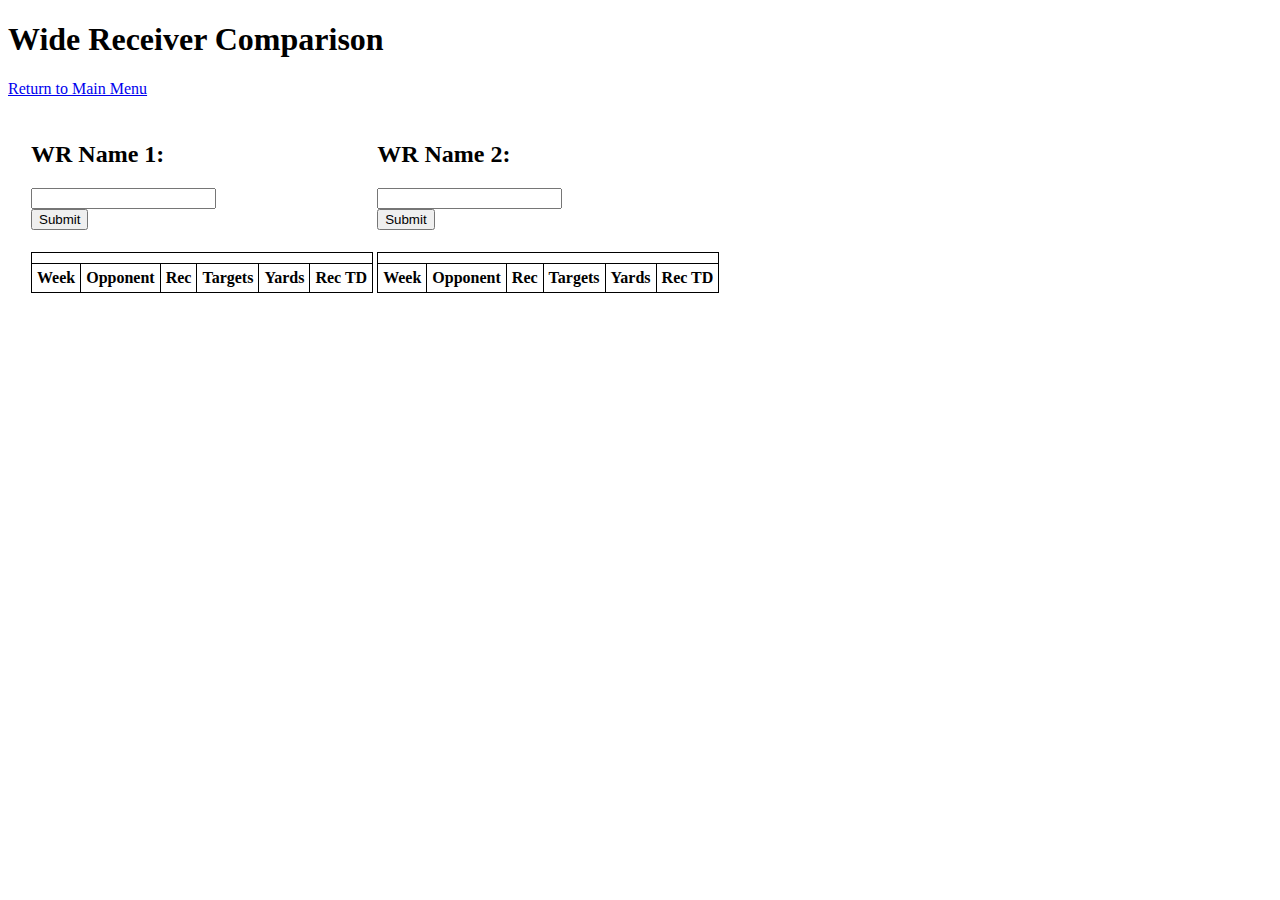
==== wideReceiver.html @ 679d5378 "Add batch data processing in Python; add initial JS frontend structure" ====
<!DOCTYPE html>
<html xmlns="http://www.w3.org/1999/xhtml" xml:lang='en' lang='en'>
<head>
    <meta charset='UTF-8'>
    <link rel='stylesheet' type='text/css' href='stylesMain.css'>
    <title>Fantasy Football Toolbox</title>
    <script src='src/view/wideReceiver.js'></script>
    <script src='src/model/general.js'></script>
    <script>
        window.addEventListener('load', loadLocalStats)
    </script>
    <script>
        window.addEventListener('load', buttonListener1)
    </script>
    <script>
        window.addEventListener('load', buttonListener2)
    </script>
</head>


<body>
    <h1>Wide Receiver Comparison</h1>
    <table id='formsAndStats' class='masterTable'>
        <tr>
            <td>
                <form id='WRInput1'>
                    <h2>WR Name 1:</h2>
                    <input type="text" name="WRInputBox"><br>
                    <button type='button' id="WRSubmit1">Submit</button><br><br>
                </form>
            </td>
            <td>
                <form id='WRInput2'>
                    <h2>WR Name 2:</h2>
                    <input type="text" name="WRInputBox"><br>
                    <button type='button' id="WRSubmit2">Submit</button><br><br>
                </form>
            </td>
        </tr>
        <tr>
            <td>
                <table id='WRStatsTable1' class='dataTable'>
                    <thead>
                        <tr>
                            <th colspan='6' id='playerName1'></th>
                        </tr>
                        <tr>
                            <th>Week</th>
                            <th>Opponent</th>
                            <th>Rec</th>
                            <th>Targets</th>
                            <th>Yards</th>
                            <th>Rec TD</th>
                        </tr>
                    </thead>
                    <tbody></tbody>
                </table>
            </td>
            <td>
                <table id='WRStatsTable2' class='dataTable'>
                    <thead>
                        <tr>
                            <th colspan='6' id='playerName2'></th>
                        </tr>
                        <th>Week</th>
                        <th>Opponent</th>
                        <th>Rec</th>
                        <th>Targets</th>
                        <th>Yards</th>
                        <th>Rec TD</th>
                    </thead>
                    <tbody></tbody>
                </table>
            </td>
    <nav><a href="index.html">Return to Main Menu</a></nav>
</body>
</html>
---- stylesMain.css ----
.dataTable th, .dataTable td, .dataTable {
    border: 1px solid black;
    border-collapse: collapse;
    padding: 5px;
    text-align: center;
}

.masterTable{
    border: none;
    text-align: left;
    padding: 20px;
}

.inlineForms {
    float: left;
}


.inlineTable {
    float: left;
}
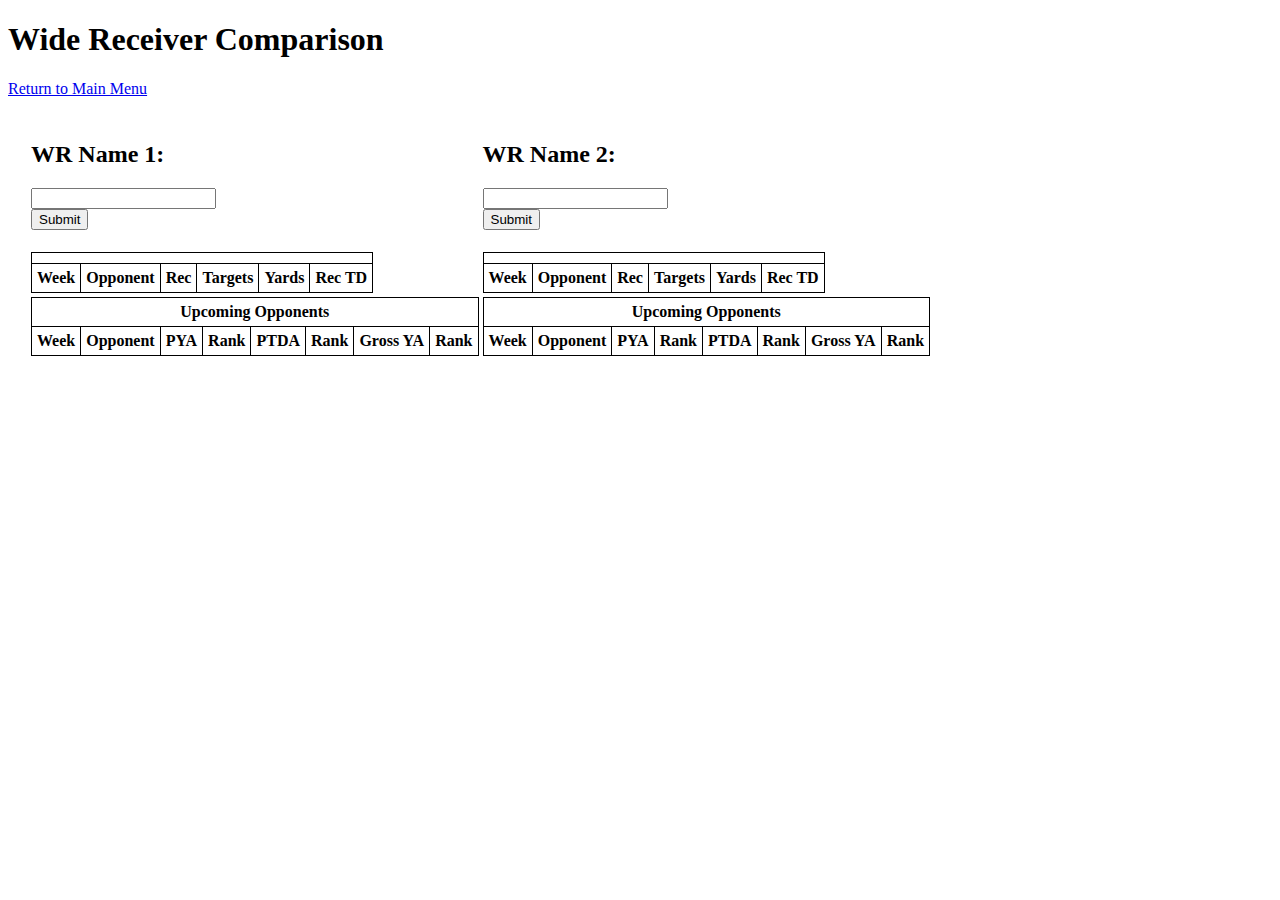
==== commit effce010: "Added bye week handling; added team stats data processing; added partially completed team stats disp" ====
--- a/wideReceiver.html
+++ b/wideReceiver.html
@@ -7,7 +7,10 @@
     <script src='src/view/wideReceiver.js'></script>
     <script src='src/model/general.js'></script>
     <script>
-        window.addEventListener('load', loadLocalStats)
+        window.addEventListener('load', loadLocalPlayerStats)
+    </script>
+    <script>
+        window.addEventListener('load', loadLocalTeamStats)
     </script>
     <script>
         window.addEventListener('load', buttonListener1)
@@ -72,6 +75,43 @@
                     <tbody></tbody>
                 </table>
             </td>
+        </tr>
+        <tr>
+            <td>
+                <table id='WROpponentTable1' class='dataTableFuture'>
+                    <tr>
+                        <th colspan='8'>Upcoming Opponents</th>
+                    </tr>
+                    <tr>
+                        <th>Week</th>
+                        <th>Opponent</th>
+                        <th>PYA</th>
+                        <th>Rank</th>
+                        <th>PTDA</th>
+                        <th>Rank</th>
+                        <th>Gross YA</th>
+                        <th>Rank</th>
+                    </tr>
+                </table>
+            </td>
+            <td>
+                <table id='WROpponentTable2' class='dataTableFuture'>
+                    <tr>
+                        <th colspan='8'>Upcoming Opponents</th>
+                    </tr>
+                    <tr>
+                        <th>Week</th>
+                        <th>Opponent</th>
+                        <th>PYA</th>
+                        <th>Rank</th>
+                        <th>PTDA</th>
+                        <th>Rank</th>
+                        <th>Gross YA</th>
+                        <th>Rank</th>
+                    </tr>
+                </table>
+            </td>
+        </tr>
     <nav><a href="index.html">Return to Main Menu</a></nav>
 </body>
 </html>
--- a/stylesMain.css
+++ b/stylesMain.css
@@ -1,4 +1,11 @@
 .dataTable th, .dataTable td, .dataTable {
+    border: 1px solid black;
+    border-collapse: collapse;
+    padding: 5px;
+    text-align: center;
+}
+
+.dataTableFuture th, .dataTableFuture td, .dataTableFuture {
     border: 1px solid black;
     border-collapse: collapse;
     padding: 5px;
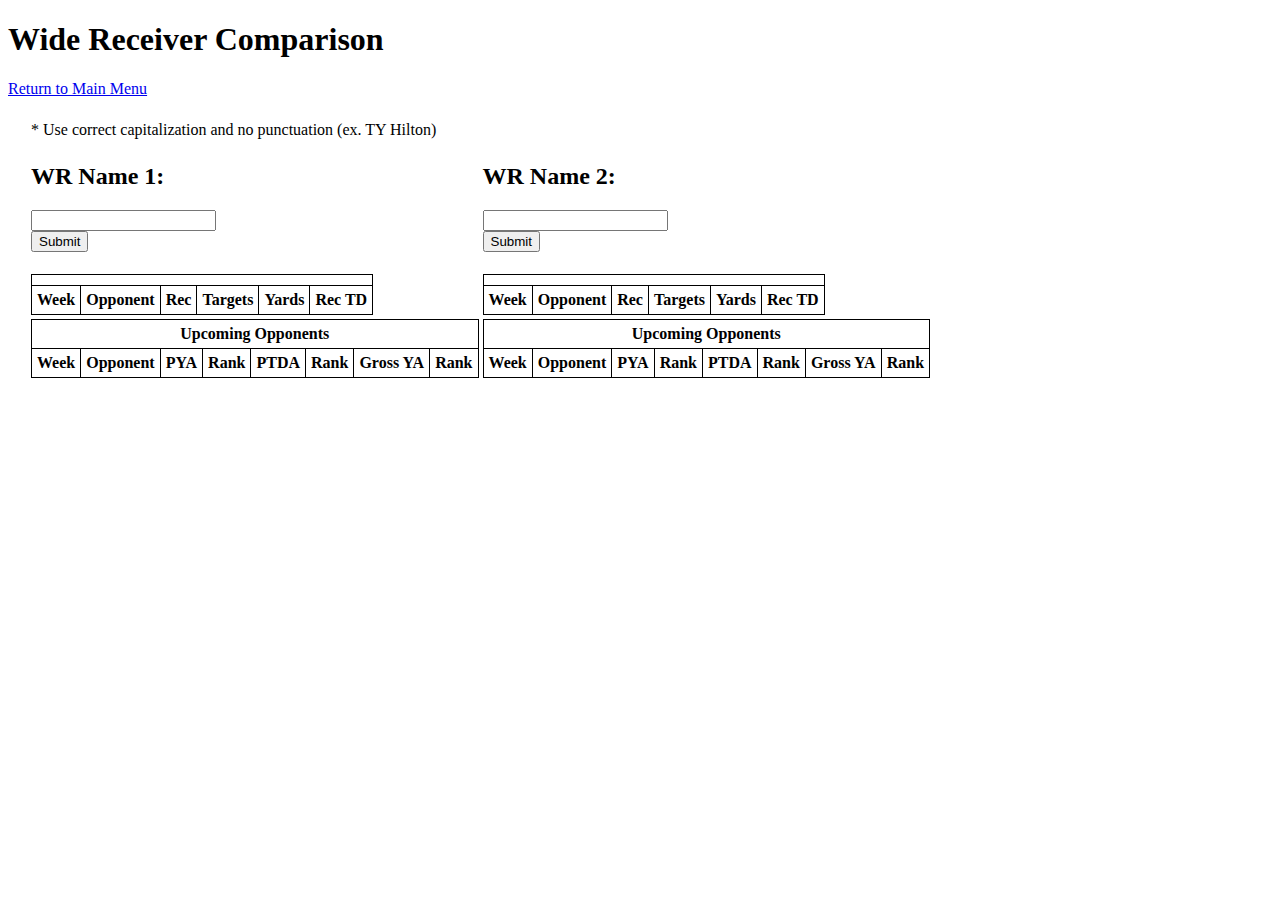
==== commit a710db64: "Minor formatting changes" ====
--- a/wideReceiver.html
+++ b/wideReceiver.html
@@ -24,6 +24,11 @@
 <body>
     <h1>Wide Receiver Comparison</h1>
     <table id='formsAndStats' class='masterTable'>
+        <tr>
+            <td colspan="2">
+                * Use correct capitalization and no punctuation (ex. TY Hilton)
+            </td>
+        </tr>
         <tr>
             <td>
                 <form id='WRInput1'>
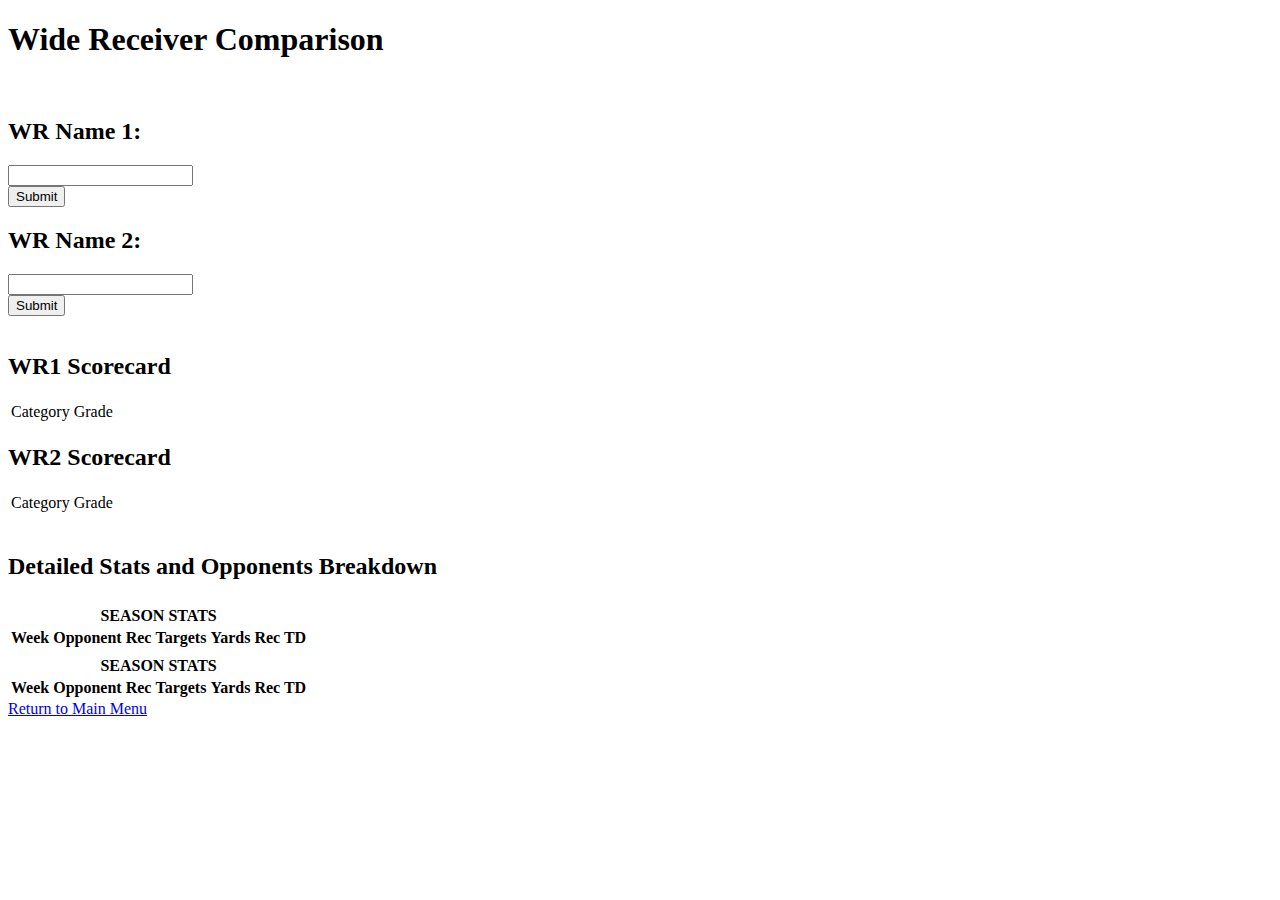
==== commit bf5bf00c: "Cleaning Up Tables and Data" ====
--- a/wideReceiver.html
+++ b/wideReceiver.html
@@ -1,9 +1,14 @@
 <!DOCTYPE html>
 <html xmlns="http://www.w3.org/1999/xhtml" xml:lang='en' lang='en'>
 <head>
+    <title>Fantasy Football Toolbox</title>
+    
     <meta charset='UTF-8'>
+    <meta name="viewport" content="width=device-width, initial-scale=1, shrink-to-fit=no">
+    
+    <link rel="stylesheet" href="https://maxcdn.bootstrapcdn.com/bootstrap/4.0.0-beta.2/css/bootstrap.min.css" integrity="sha384-PsH8R72JQ3SOdhVi3uxftmaW6Vc51MKb0q5P2rRUpPvrszuE4W1povHYgTpBfshb" crossorigin="anonymous">
     <link rel='stylesheet' type='text/css' href='stylesMain.css'>
-    <title>Fantasy Football Toolbox</title>
+    
     <script src='src/view/wideReceiver.js'></script>
     <script src='src/model/general.js'></script>
     <script>
@@ -11,6 +16,9 @@
     </script>
     <script>
         window.addEventListener('load', loadLocalTeamStats)
+    </script>
+    <script>
+        window.addEventListener('load', loadLocalOpponents)
     </script>
     <script>
         window.addEventListener('load', buttonListener1)
@@ -23,34 +31,64 @@
 
 <body>
     <h1>Wide Receiver Comparison</h1>
-    <table id='formsAndStats' class='masterTable'>
-        <tr>
-            <td colspan="2">
-                * Use correct capitalization and no punctuation (ex. TY Hilton)
-            </td>
-        </tr>
-        <tr>
-            <td>
-                <form id='WRInput1'>
+    <br />
+    <div class='container-fluid'>
+        <div class='row'>
+            <div class='col-sm'>
+                <form id='WRInput1' class='form-control'>
                     <h2>WR Name 1:</h2>
                     <input type="text" name="WRInputBox"><br>
-                    <button type='button' id="WRSubmit1">Submit</button><br><br>
+                    <button type='button' id="WRSubmit1" class='btn btn-default'>Submit</button>
                 </form>
-            </td>
-            <td>
-                <form id='WRInput2'>
+            </div>
+            <div class='col-sm'>
+                <form class='form-control' id='WRInput2'>
                     <h2>WR Name 2:</h2>
                     <input type="text" name="WRInputBox"><br>
-                    <button type='button' id="WRSubmit2">Submit</button><br><br>
+                    <button type='button' id="WRSubmit2" class='btn btn-default'>Submit</button>
                 </form>
-            </td>
-        </tr>
-        <tr>
-            <td>
-                <table id='WRStatsTable1' class='dataTable'>
+            </div>
+        </div>
+        <br />
+        <div class='row'>
+            <div class='col-xs-12 col-sm'>
+                <h2>WR1 Scorecard</h2>
+                <table id='scorecard1' class='table table-striped'>
+                    <thead>
+                        <tr>
+                            <td>Category</td>
+                            <td>Grade</td>
+                        </tr>
+                    </thead>
+                    <tbody></tbody>
+                </table>
+            </div>
+            <div class='col-xs-12 col-sm'>
+                <h2>WR2 Scorecard</h2>
+                <table id='scorecard2' class='table table-striped'>
+                    <thead>
+                        <tr>
+                            <td>Category</td>
+                            <td>Grade</td>
+                        </tr>
+                    </thead>
+                    <tbody></tbody>
+                </table>
+            </div>
+        </div>
+        <br />
+        <div class='row'>
+            <h2>Detailed Stats and Opponents Breakdown</h2>
+        </div>
+        <div class='row'>
+            <div class='col-sm'>
+                <table id='WRStatsTable1' class='table table-bordered'>
                     <thead>
                         <tr>
                             <th colspan='6' id='playerName1'></th>
+                        </tr>
+                        <tr>
+                            <th colspan='6'>SEASON STATS</th>
                         </tr>
                         <tr>
                             <th>Week</th>
@@ -63,60 +101,35 @@
                     </thead>
                     <tbody></tbody>
                 </table>
-            </td>
-            <td>
-                <table id='WRStatsTable2' class='dataTable'>
+            </div>
+            <div class='col-sm'>
+                <table id='WRStatsTable2' class='table table-bordered'>
                     <thead>
                         <tr>
                             <th colspan='6' id='playerName2'></th>
                         </tr>
-                        <th>Week</th>
-                        <th>Opponent</th>
-                        <th>Rec</th>
-                        <th>Targets</th>
-                        <th>Yards</th>
-                        <th>Rec TD</th>
+                        <tr>
+                            <th colspan='6'>SEASON STATS</th>
+                        </tr>
+                        <tr>
+                            <th>Week</th>
+                            <th>Opponent</th>
+                            <th>Rec</th>
+                            <th>Targets</th>
+                            <th>Yards</th>
+                            <th>Rec TD</th>
+                        </tr>
                     </thead>
                     <tbody></tbody>
                 </table>
-            </td>
-        </tr>
-        <tr>
-            <td>
-                <table id='WROpponentTable1' class='dataTableFuture'>
-                    <tr>
-                        <th colspan='8'>Upcoming Opponents</th>
-                    </tr>
-                    <tr>
-                        <th>Week</th>
-                        <th>Opponent</th>
-                        <th>PYA</th>
-                        <th>Rank</th>
-                        <th>PTDA</th>
-                        <th>Rank</th>
-                        <th>Gross YA</th>
-                        <th>Rank</th>
-                    </tr>
-                </table>
-            </td>
-            <td>
-                <table id='WROpponentTable2' class='dataTableFuture'>
-                    <tr>
-                        <th colspan='8'>Upcoming Opponents</th>
-                    </tr>
-                    <tr>
-                        <th>Week</th>
-                        <th>Opponent</th>
-                        <th>PYA</th>
-                        <th>Rank</th>
-                        <th>PTDA</th>
-                        <th>Rank</th>
-                        <th>Gross YA</th>
-                        <th>Rank</th>
-                    </tr>
-                </table>
-            </td>
-        </tr>
+            </div>
+        </div>
+    </div>
     <nav><a href="index.html">Return to Main Menu</a></nav>
+
+    <script src="https://code.jquery.com/jquery-3.2.1.slim.min.js" integrity="sha384-KJ3o2DKtIkvYIK3UENzmM7KCkRr/rE9/Qpg6aAZGJwFDMVNA/GpGFF93hXpG5KkN" crossorigin="anonymous"></script>
+    <script src="https://cdnjs.cloudflare.com/ajax/libs/popper.js/1.12.3/umd/popper.min.js" integrity="sha384-vFJXuSJphROIrBnz7yo7oB41mKfc8JzQZiCq4NCceLEaO4IHwicKwpJf9c9IpFgh" crossorigin="anonymous"></script>
+    <script src="https://maxcdn.bootstrapcdn.com/bootstrap/4.0.0-beta.2/js/bootstrap.min.js" integrity="sha384-alpBpkh1PFOepccYVYDB4do5UnbKysX5WZXm3XxPqe5iKTfUKjNkCk9SaVuEZflJ" crossorigin="anonymous"></script>
+
 </body>
 </html>
--- a/stylesMain.css
+++ b/stylesMain.css
@@ -18,6 +18,12 @@
     padding: 20px;
 }
 
+.masterTableBordered{
+    border: 1px;
+    text-align: left;
+    padding: 20px;
+}
+
 .inlineForms {
     float: left;
 }
